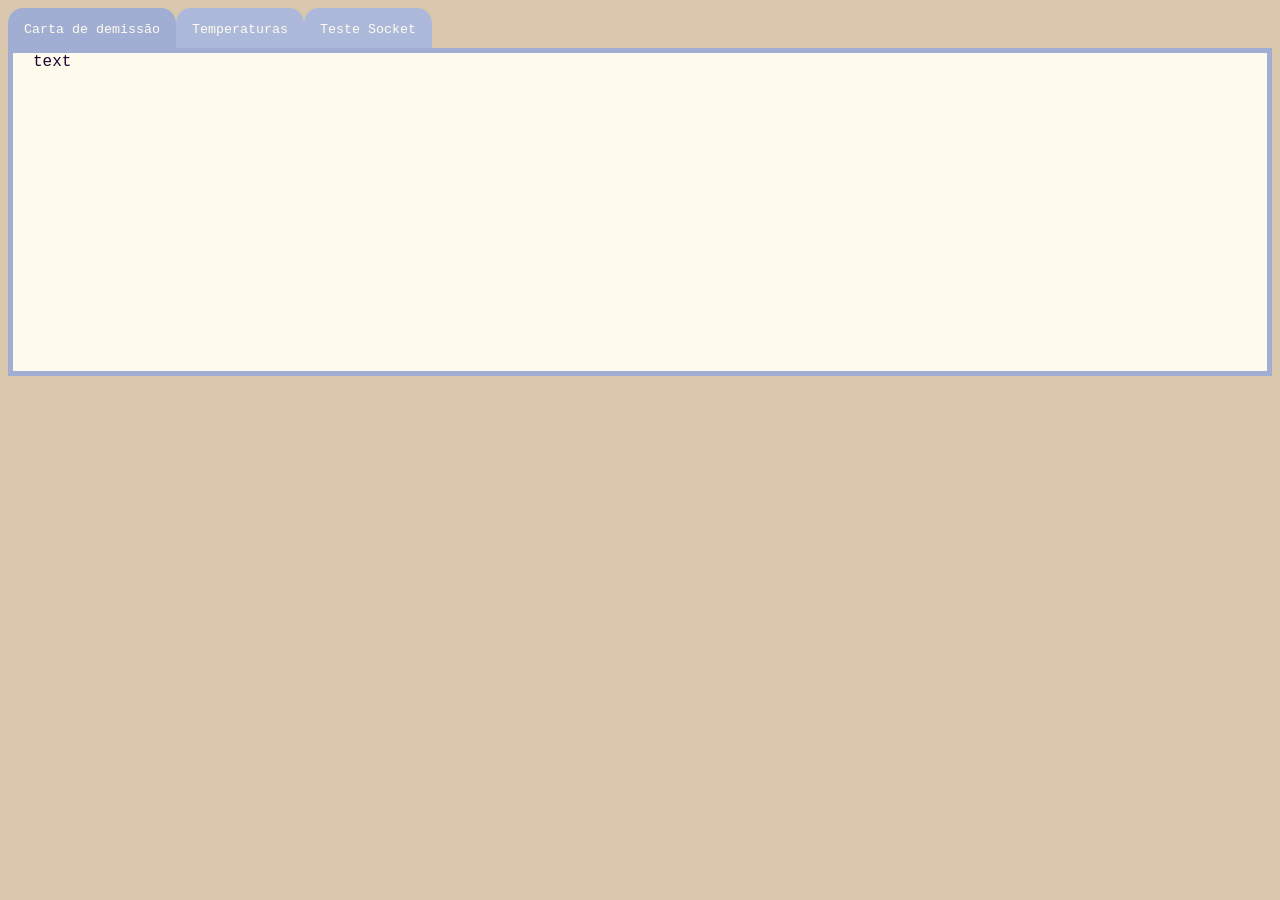
==== outros/website/html/index.html @ 8053d11a "client pronto? server atualizado" ====
<html>
    <head>
        <link rel="stylesheet" href="global.css">
        <link rel="stylesheet" href="temperature.css">
        <link rel="stylesheet" href="socket.css">
        <script src="script.js"></script>
    </head>
    <body>
        <div class="tab">
            <button id="default" class="tab_b active" onclick="open_tab(event,'resign')">Carta de demissão</button>
            <button class="tab_b" onclick="open_tab(event,'temp')">Temperaturas</button>
            <button id="socket_tab" class="tab_b" onclick="open_tab(event,'sock')">Teste Socket</button>
        </div>
        <div class="dummy">
            <div class="content" id="resign">
                text
            </div>
            <div class="content" id="temp">
                <h1>Conversor de Temperaturas</h1>
                <div class="container_temp"><input onchange="temperature('slider',0)" value="0" id="C_num" class="num" type="number"><h3 id="C_label" class="label">C</h3> <input id="C_slider" class="slider" type="range" min="-100" max="100"></div>
                <div class="container_temp"><input onchange="temperature('slider',1)" value="0" id="K_num" class="num" type="number"><h3 id="K_label" class="label">K</h3> <input id="K_slider" class="slider" type="range" min=" 173" max="374"></div>
                <div class="container_temp"><input onchange="temperature('slider',2)" value="0" id="F_num" class="num" type="number"><h3 id="F_label" class="label">F</h3> <input id="F_slider" class="slider" type="range" min="-148" max="212"></div>
            </div>
            <div class="content" id="sock">
                <div class="container socket_test">
                    <div class="container sock">
                        <h1>Teste de Socket</h1>
                        <div class="sock_container">
                            <div id="sock_field">&ltdiv></div>
                            <input id="sock_text" type="text">
                            <button id="sock_button" onclick="">send</button>
                        </div>
                    </div>
                    <div class="container login">
                        <h3>LOGIN</h3>
                        <div class="sock_container" id="login">
                            <form id="login_form" action="">
                                <div class="container username">
                                    <label for="username">usuário:</label>
                                    <input name="username" type="text">
                                </div>
                                <div class="container password">
                                    <label for="password">senha:</label>
                                    <input name="password" type="password">
                                </div>
                                <div><button type="submit" id="login_button">fazer login / registrar-se</button></div>
                            </form>
                        </div>
                        <p id="warning" color="red">N&atilde;O USE SUA SENHA REAL</p>
                    </div>
                </div>
            </div>
        </div>
    </body>
    <script>
        main()
    </script>
</html>
---- outros/website/html/global.css ----
body {
    font-family: 'Courier New', Courier, monospace;
    background-color:rgb(219, 199, 173);
    color: rgb(29, 3, 46);
}
.tab {
    overflow: hidden;
    border-style: 2px solid;
}
.content {
    padding-left: 20px;
    display: block;
    background-color: rgb(255, 252, 237);
}
.dummy {
    display: block;
    border: 5px solid rgb(161, 174, 211);
    background-color: rgb(255, 252, 237);
    padding-bottom: 300px;
}      
.tab button {
    color: rgb(255, 252, 237);
    background-color:rgb(173, 185, 219);
    float: left;
    border-top-left-radius: 15px;
    border-top-right-radius: 15px;
    height: 40px;
    border: none;
    outline: none;
    cursor: pointer;
    padding: 14px 16px;
    transition: 0.3s;
    font-family: 'Courier New', Courier, monospace;
}
.tab button:hover {
    color: rgb(255, 252, 237);
    background-color: rgb(183, 193, 219);
}
.tab button.active {
    color: rgb(255, 252, 237);
    background-color: rgb(161, 174, 211);
}
---- outros/website/html/temperature.css ----
.container_temp {
    display: flex;
    justify-content: left;
    padding-bottom: 10px;
}
.container_temp .slider {
    width: 495px;
}
---- outros/website/html/socket.css ----
.content#sock {
    height: 400px;
}
.sock_container {
    display: block;
    background-color: rgb(219, 199, 173);
    padding: 10px;
    border-radius: 15px;
    border-width: 2px;
    border-style: solid;
    border-color: rgb(173, 185, 219);
    width: 500px;
    height: 400px;
    float: left;
    margin: 10px;
}
.sock_container#login {
    width: 250;
    height: 150;
}
.container.socket_test {
    display: flex;
    justify-items: left;
}
.container.login {
    display: grid;
    place-items: center;
}
.container.sock {
    display: grid;
    place-items: center;
}
.container.username label {
    display: flex;
    justify-content: left;
}
.container.password label {
    display: flex;
    justify-content: left;
}
#warning {
    background-color: white;
    color: brown;
}
#login_button {
    color: rgb(255, 252, 237);
    background-color:rgb(173, 185, 219);
    border-radius: 15px;
    margin-top: 20px;
    height: 30px;
    border: none;
    outline: none;
    cursor: pointer;
    transition: 0.3s;
    font-family: 'Courier New', Courier, monospace;
}
#login_button:hover {
    color: rgb(255, 252, 237);
    background-color: rgb(183, 193, 219);
}
#login_button.active {
    color: rgb(255, 252, 237);
    background-color: rgb(161, 174, 211);
}
#sock_field {
    display:block;
    border-radius: 15px;
    border-width: 2px;
    border-style: solid;
    border-color: rgb(173, 185, 219);
    background-color: white;
    padding: 10px;
    height: 300px;
    width: 475px;
    overflow-y: scroll;
    overflow-x: inherit;
}
.bubble {
    justify-self: right;
    width: 200px;
    background-color: rgb(255, 252, 237);
    border-style: solid;
    border-radius: 15px;
    border-color: rgb(219, 199, 173);
    overflow-wrap: anywhere;
}
.bubble p {
    justify-self: right;
    padding-right: 10px;
}
.bubble.server {
    justify-self: left;
    width: 200px;
    background-color: rgb(255, 252, 237);
    border-style: dotted;
    border-radius: 15px;
    border-color: rgb(219, 199, 173);
    overflow-wrap:anywhere;
}
.bubble.server p {
    justify-self: left;
    padding-left: 10px;
}
#sock_text {
    color: rgb(29, 3, 46);
    background-color:white;
    border-radius: 15px;
    margin-top: 20px;
    width: 420;
    height: 20px;
    border-width: 2px;
    border-style: solid;
    border-color: rgb(173, 185, 219);
    outline: none;
    cursor: pointer;
    padding: 14px 16px;
    transition: 0.3s;
}
#sock_button {
    color: rgb(255, 252, 237);
    background-color:rgb(173, 185, 219);
    border-radius: 15px;
    height: 40px;
    border: none;
    outline: none;
    cursor: pointer;
    padding: 14px 16px;
    transition: 0.3s;
    font-family: 'Courier New', Courier, monospace;
}
#sock_button:hover {
    color: rgb(255, 252, 237);
    background-color: rgb(183, 193, 219);
}
#sock_button.active {
    color: rgb(255, 252, 237);
    background-color: rgb(161, 174, 211);
}
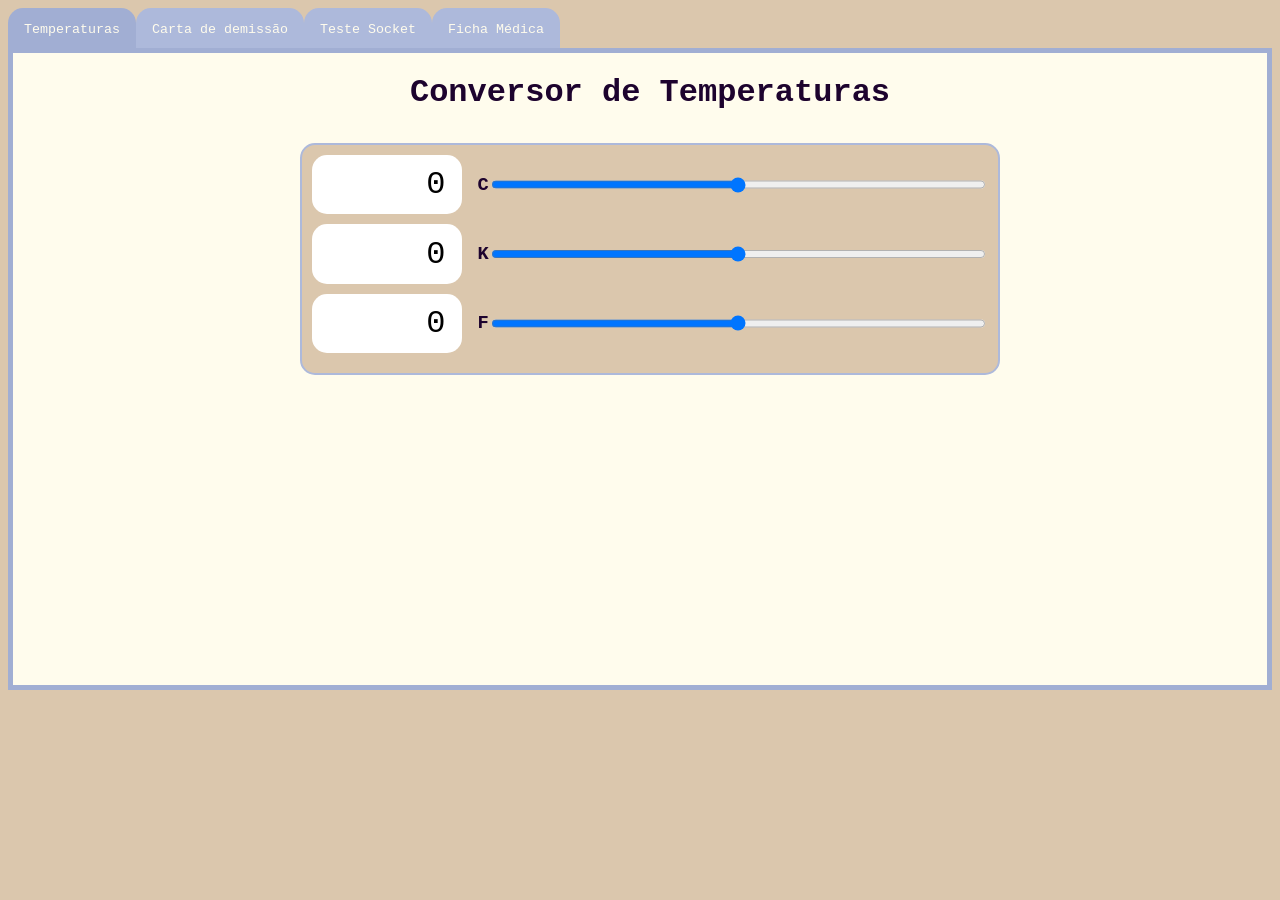
==== commit e535ed25: "aula-7 + flappy_bird_2 + ficha médica" ====
--- a/outros/website/html/index.html
+++ b/outros/website/html/index.html
@@ -3,40 +3,123 @@
         <link rel="stylesheet" href="global.css">
         <link rel="stylesheet" href="temperature.css">
         <link rel="stylesheet" href="socket.css">
+        <link rel="stylesheet" href="medic.css">
         <script src="script.js"></script>
     </head>
     <body>
         <div class="tab">
-            <button id="default" class="tab_b active" onclick="open_tab(event,'resign')">Carta de demissão</button>
-            <button class="tab_b" onclick="open_tab(event,'temp')">Temperaturas</button>
+            <button id="default" class="tab_b" onclick="open_tab(event,'temp')">Temperaturas</button>
+            <button class="tab_b" onclick="open_tab(event,'resign')">Carta de demissão</button>
             <button id="socket_tab" class="tab_b" onclick="open_tab(event,'sock')">Teste Socket</button>
+            <button class="tab_b" onclick="open_tab(event,'medic')">Ficha M&eacute;dica</button>
         </div>
         <div class="dummy">
+            <div class="content" id="medic">
+                <div class="container medical_sheet">
+                    <div class="container med">
+                        <h1>Ficha Médica</h1>
+                        <div class="container_b med">
+                            <div class="container medical_data">
+                                <table class="patient_data">
+                                    <tr>
+                                        <th>NOME</th>
+                                        <th>
+                                            <input type="text">
+                                        </th>
+                                    </tr>
+                                    <tr>
+                                        <th>NASCIMENTO</th>
+                                        <th>
+                                            <input type="number">
+                                            <input type="number">
+                                            <input type="number">
+                                        </th>
+                                    </tr>
+                                    <tr>
+                                        <th>SEXO</th>
+                                        <th>
+                                            <input type="radio">
+                                            <input type="radio">
+                                            <input type="radio">
+                                        </th>
+                                    </tr>
+                                    <tr>
+                                        <th>DIAGN&Oacute;STICO</th>
+                                        <th>
+                                            <input type="text">
+                                        </th>
+                                    </tr>
+                                    <tr>
+                                        <th>ESTADO</th>
+                                        <th>
+                                            <input type="text">
+                                        </th>
+                                    </tr>
+                                    <tr>
+                                        <th>TRATAMENTO</th>
+                                        <th>
+                                            <input type="text">
+                                        </th>
+                                    </tr>
+                                    <tr>
+                                        <th>LIBERA&Ccedil;&Atilde;O</th>
+                                        <th>
+                                            <input type="number">
+                                            <input type="number">
+                                            <input type="number">
+                                        </th>
+                                    </tr>
+                                </table>
+                            </div>
+                            <div class="container med_buttons">
+                                <button>Novo Paciente</button> <button> Salvar</button>
+                            </div>
+                        </div>
+                    </div>
+                    <div class="container patients">
+                        <h1>Pacientes</h1>
+                        <div class="container_b patients">
+                            <h3 class="patient" onclick="patient_click(event)">placeholder_0</h3>
+                            <h3 class="patient" onclick="patient_click(event)">placeholder_1</h3>
+                            <h3 class="patient" onclick="patient_click(event)">placeholder_2</h3>
+                            <h3 class="patient" onclick="patient_click(event)">placeholder_3</h3>
+                            <h3 class="patient" onclick="patient_click(event)">placeholder_4</h3>
+                            <h3 class="patient" onclick="patient_click(event)">placeholder_5</h3>
+                            <h3 class="patient" onclick="patient_click(event)">placeholder_6</h3>
+                            <h3 class="patient" onclick="patient_click(event)">placeholder_7</h3>
+                        </div>
+                    </div>
+                </div>
+            </div>
             <div class="content" id="resign">
                 text
             </div>
             <div class="content" id="temp">
-                <h1>Conversor de Temperaturas</h1>
-                <div class="container_temp"><input onchange="temperature('slider',0)" value="0" id="C_num" class="num" type="number"><h3 id="C_label" class="label">C</h3> <input id="C_slider" class="slider" type="range" min="-100" max="100"></div>
-                <div class="container_temp"><input onchange="temperature('slider',1)" value="0" id="K_num" class="num" type="number"><h3 id="K_label" class="label">K</h3> <input id="K_slider" class="slider" type="range" min=" 173" max="374"></div>
-                <div class="container_temp"><input onchange="temperature('slider',2)" value="0" id="F_num" class="num" type="number"><h3 id="F_label" class="label">F</h3> <input id="F_slider" class="slider" type="range" min="-148" max="212"></div>
+                <div class="container temp">
+                    <h1>Conversor de Temperaturas</h1>
+                    <div class="container_b temp">
+                        <div class="container_temp"><input oninput="temperature('num',0)" value="0" id="C_num" class="num" type="number"><h3 id="C_label" class="label">C</h3> <input oninput="temperature('slider',0)" id="C_slider" class="slider" type="range" min="-100" max="100"></div>
+                        <div class="container_temp"><input oninput="temperature('num',1)" value="0" id="K_num" class="num" type="number"><h3 id="K_label" class="label">K</h3> <input oninput="temperature('slider',1)" id="K_slider" class="slider" type="range" min=" 173" max="374"></div>
+                        <div class="container_temp"><input oninput="temperature('num',2)" value="0" id="F_num" class="num" type="number"><h3 id="F_label" class="label">F</h3> <input oninput="temperature('slider',2)" id="F_slider" class="slider" type="range" min="-148" max="212"></div>
+                    </div>
+                </div>
             </div>
             <div class="content" id="sock">
                 <div class="container socket_test">
                     <div class="container sock">
                         <h1>Teste de Socket</h1>
-                        <div class="sock_container">
+                        <div class="container_b socket">
                             <div id="sock_field">&ltdiv></div>
                             <input id="sock_text" type="text">
-                            <button id="sock_button" onclick="">send</button>
+                            <button id="sock_button" onclick="speak()">send</button>
                         </div>
                     </div>
                     <div class="container login">
                         <h3>LOGIN</h3>
-                        <div class="sock_container" id="login">
+                        <div class="container_b" id="login">
                             <form id="login_form" action="">
                                 <div class="container username">
-                                    <label for="username">usuário:</label>
+                                    <label for="username">usu&aacute;rio:</label>
                                     <input name="username" type="text">
                                 </div>
                                 <div class="container password">
--- a/outros/website/html/global.css
+++ b/outros/website/html/global.css
@@ -39,4 +39,15 @@
 .tab button.active {
     color: rgb(255, 252, 237);
     background-color: rgb(161, 174, 211);
+}
+.container_b {
+    display: block;
+    background-color: rgb(219, 199, 173);
+    padding: 10px;
+    border-radius: 15px;
+    border-width: 2px;
+    border-style: solid;
+    border-color: rgb(173, 185, 219);
+    float: left;
+    margin: 10px;
 }
--- a/outros/website/html/temperature.css
+++ b/outros/website/html/temperature.css
@@ -1,3 +1,9 @@
+.container.temp {
+    justify-self: left;
+    display: grid;
+    place-items: center;
+}
+
 .container_temp {
     display: flex;
     justify-content: left;
@@ -5,4 +11,13 @@
 }
 .container_temp .slider {
     width: 495px;
+}
+.container_temp .num {
+    border-radius: 15px;
+    border: none;
+    margin-right: 15px;
+    font-family: 'Courier New', Courier, monospace;
+    font-size: 32px;
+    width: 150px;
+    text-align: right;
 }
--- a/outros/website/html/socket.css
+++ b/outros/website/html/socket.css
@@ -1,20 +1,13 @@
 .content#sock {
     height: 400px;
 }
-.sock_container {
-    display: block;
-    background-color: rgb(219, 199, 173);
-    padding: 10px;
-    border-radius: 15px;
-    border-width: 2px;
-    border-style: solid;
-    border-color: rgb(173, 185, 219);
+
+.container_b.socket {
     width: 500px;
     height: 400px;
-    float: left;
-    margin: 10px;
 }
-.sock_container#login {
+
+.container_b#login {
     width: 250;
     height: 150;
 }
@@ -101,6 +94,15 @@
     justify-self: left;
     padding-left: 10px;
 }
+.user {
+    font-family: 'Courier New', Courier, monospace;
+    margin-right: 10px;
+    justify-self: right;
+}
+.user.server {
+    justify-self: left;
+    margin-left: 10px;
+}
 #sock_text {
     color: rgb(29, 3, 46);
     background-color:white;
@@ -112,7 +114,7 @@
     border-style: solid;
     border-color: rgb(173, 185, 219);
     outline: none;
-    cursor: pointer;
+    cursor: text;
     padding: 14px 16px;
     transition: 0.3s;
 }
--- a/outros/website/html/medic.css
+++ b/outros/website/html/medic.css
@@ -0,0 +1,61 @@
+.container.medical_sheet {
+    display: flex;
+    justify-content: left;
+}
+
+.content#med {
+    height: 400px;
+}
+
+.container.med {
+    display: grid;
+    place-items: center;
+}
+.container.patients {
+    display: grid;
+    place-items: center;
+}
+
+.container_b.med {
+    width: 500;
+    height: 500;
+}
+.container_b.patients {
+    width: 300;
+    height: 500;
+    overflow-y: scroll;
+    overflow-x: hidden;
+}
+
+
+.patient_data {
+    height: 450px;
+    font-size: large;
+    text-align: left;
+}
+.patient_data input {
+    width: 300px;
+}
+.patient_data input[type=number] {
+    width: 30;
+}
+.patient_data th {
+    background-color: rgb(255, 252, 237);
+    border-radius: 5px;
+    padding-left: 10px;
+    padding-right: 10px;
+}
+
+
+.patient {
+    background-color:white;
+    border-radius: 10px;
+    cursor: pointer;
+    padding: 10px;
+}
+.patient:hover {
+    background-color: rgb(255, 252, 237);
+}
+.patient.active {
+    background-color: rgb(255, 252, 237);
+}
